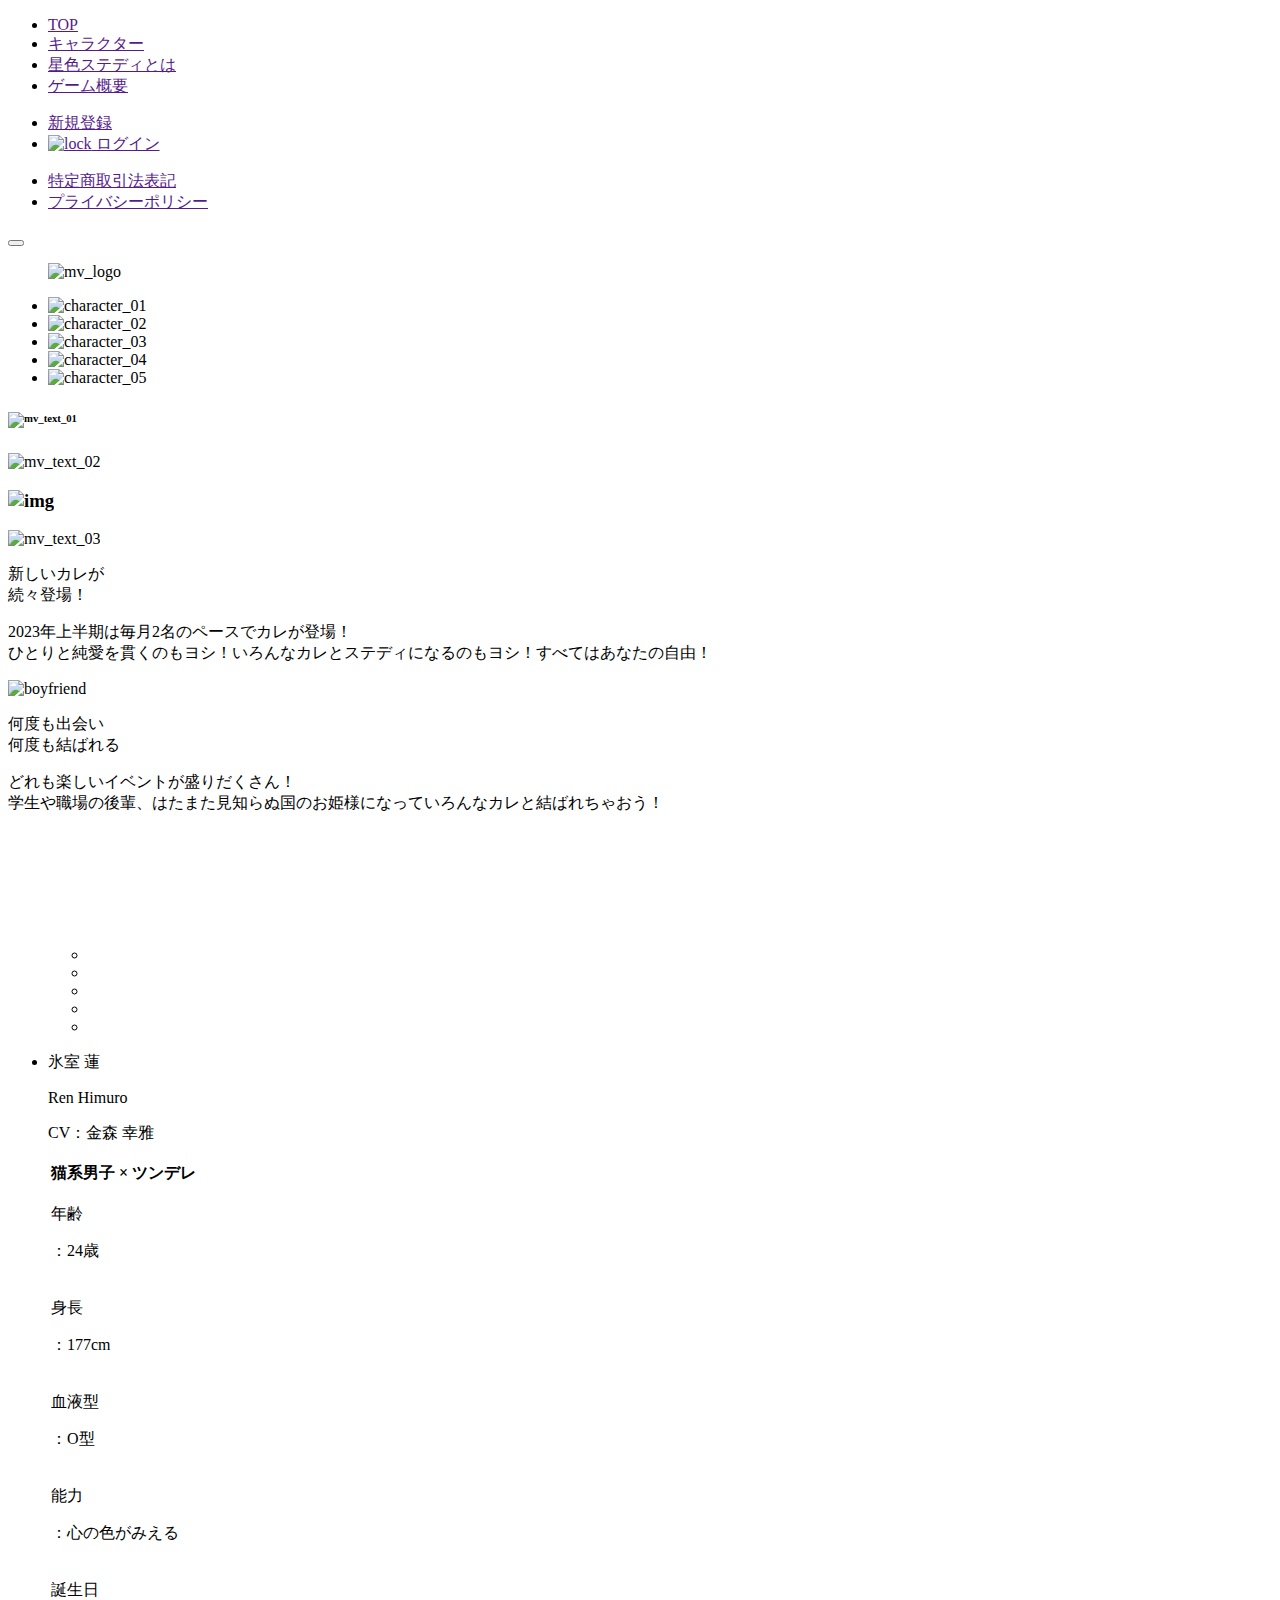
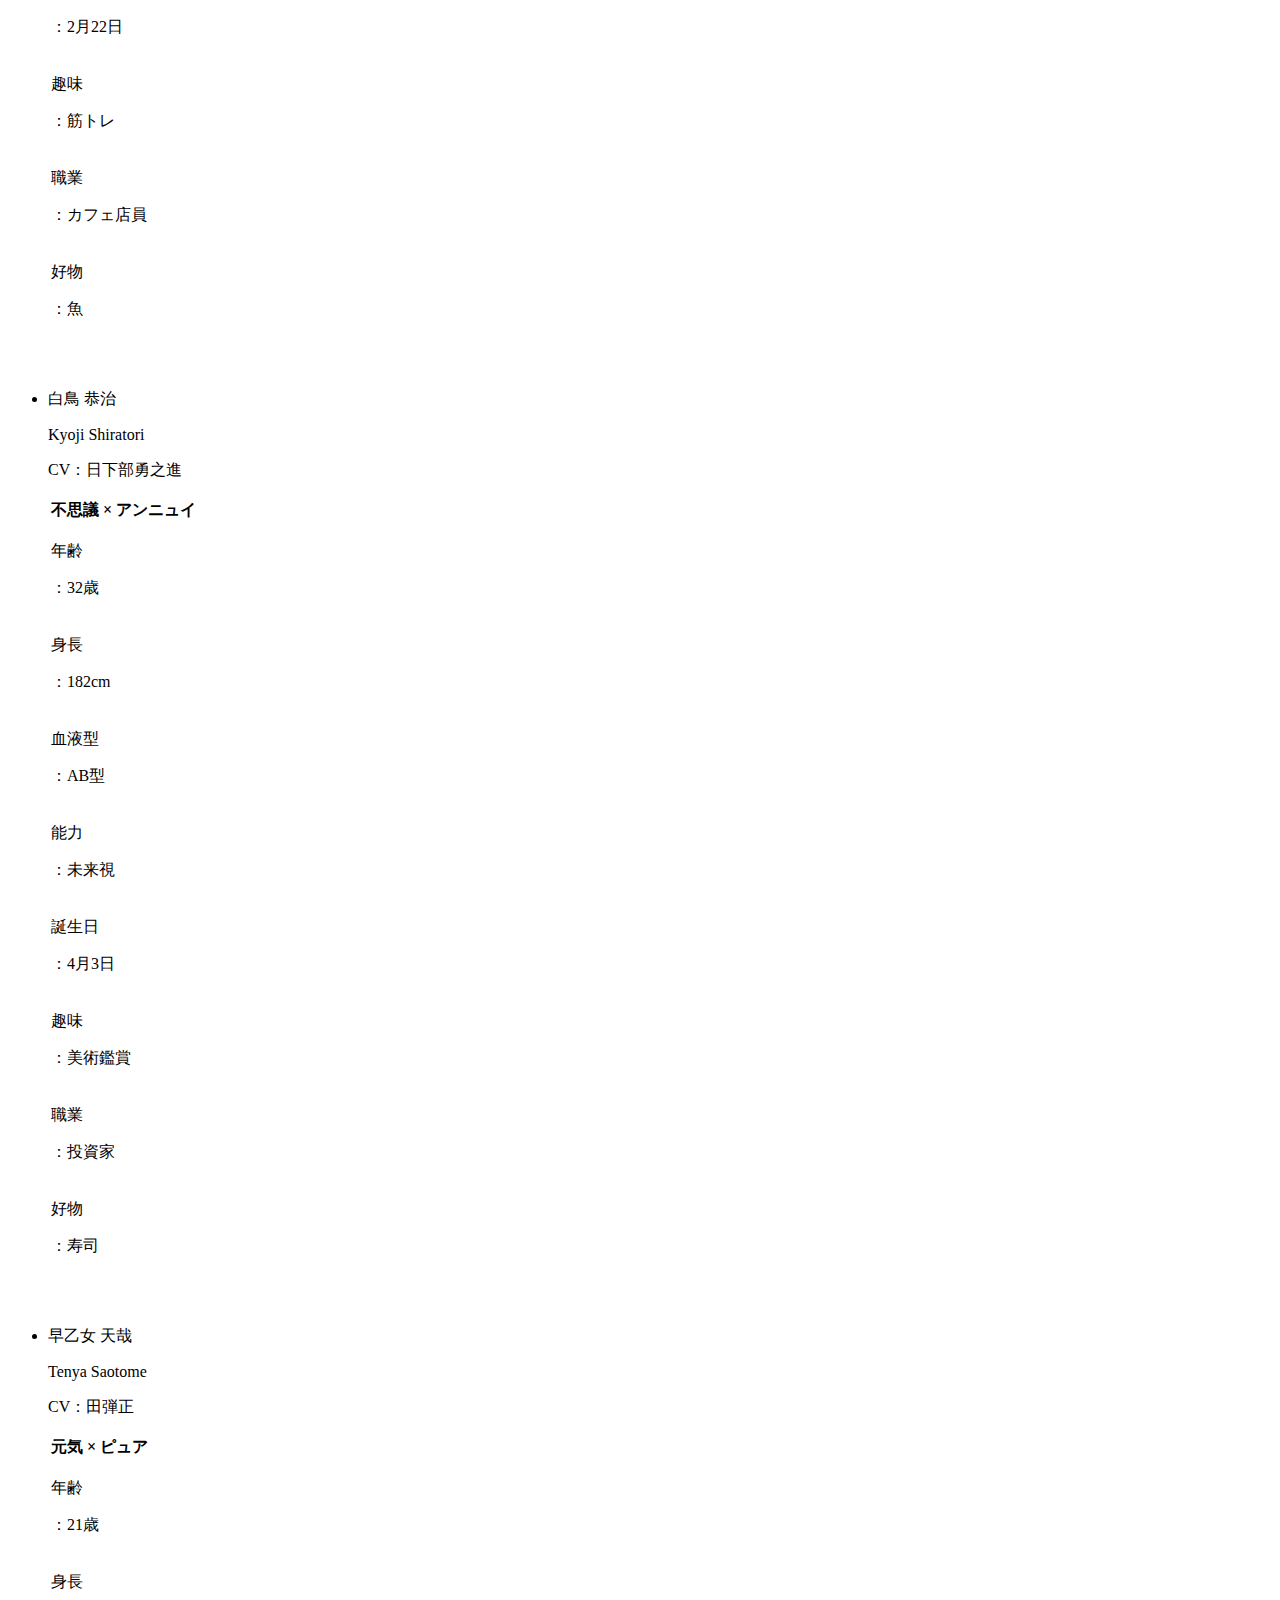
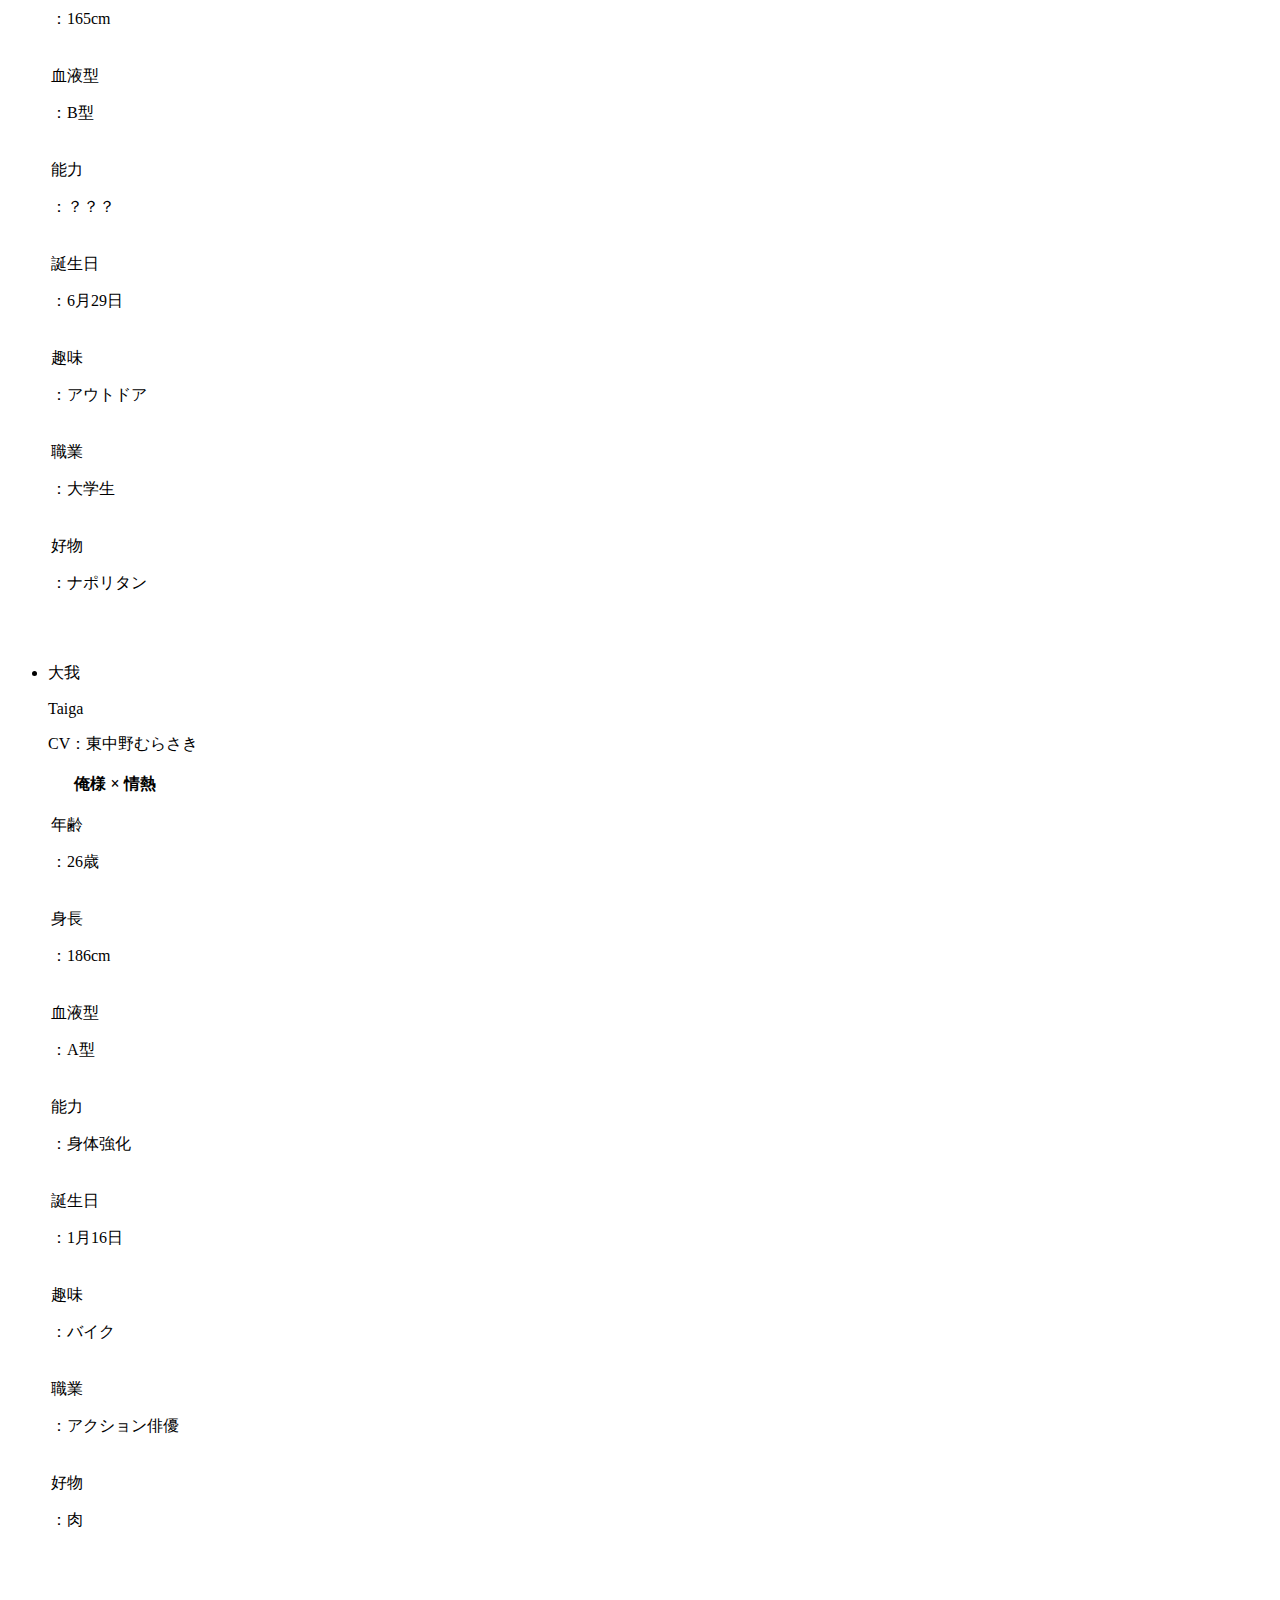
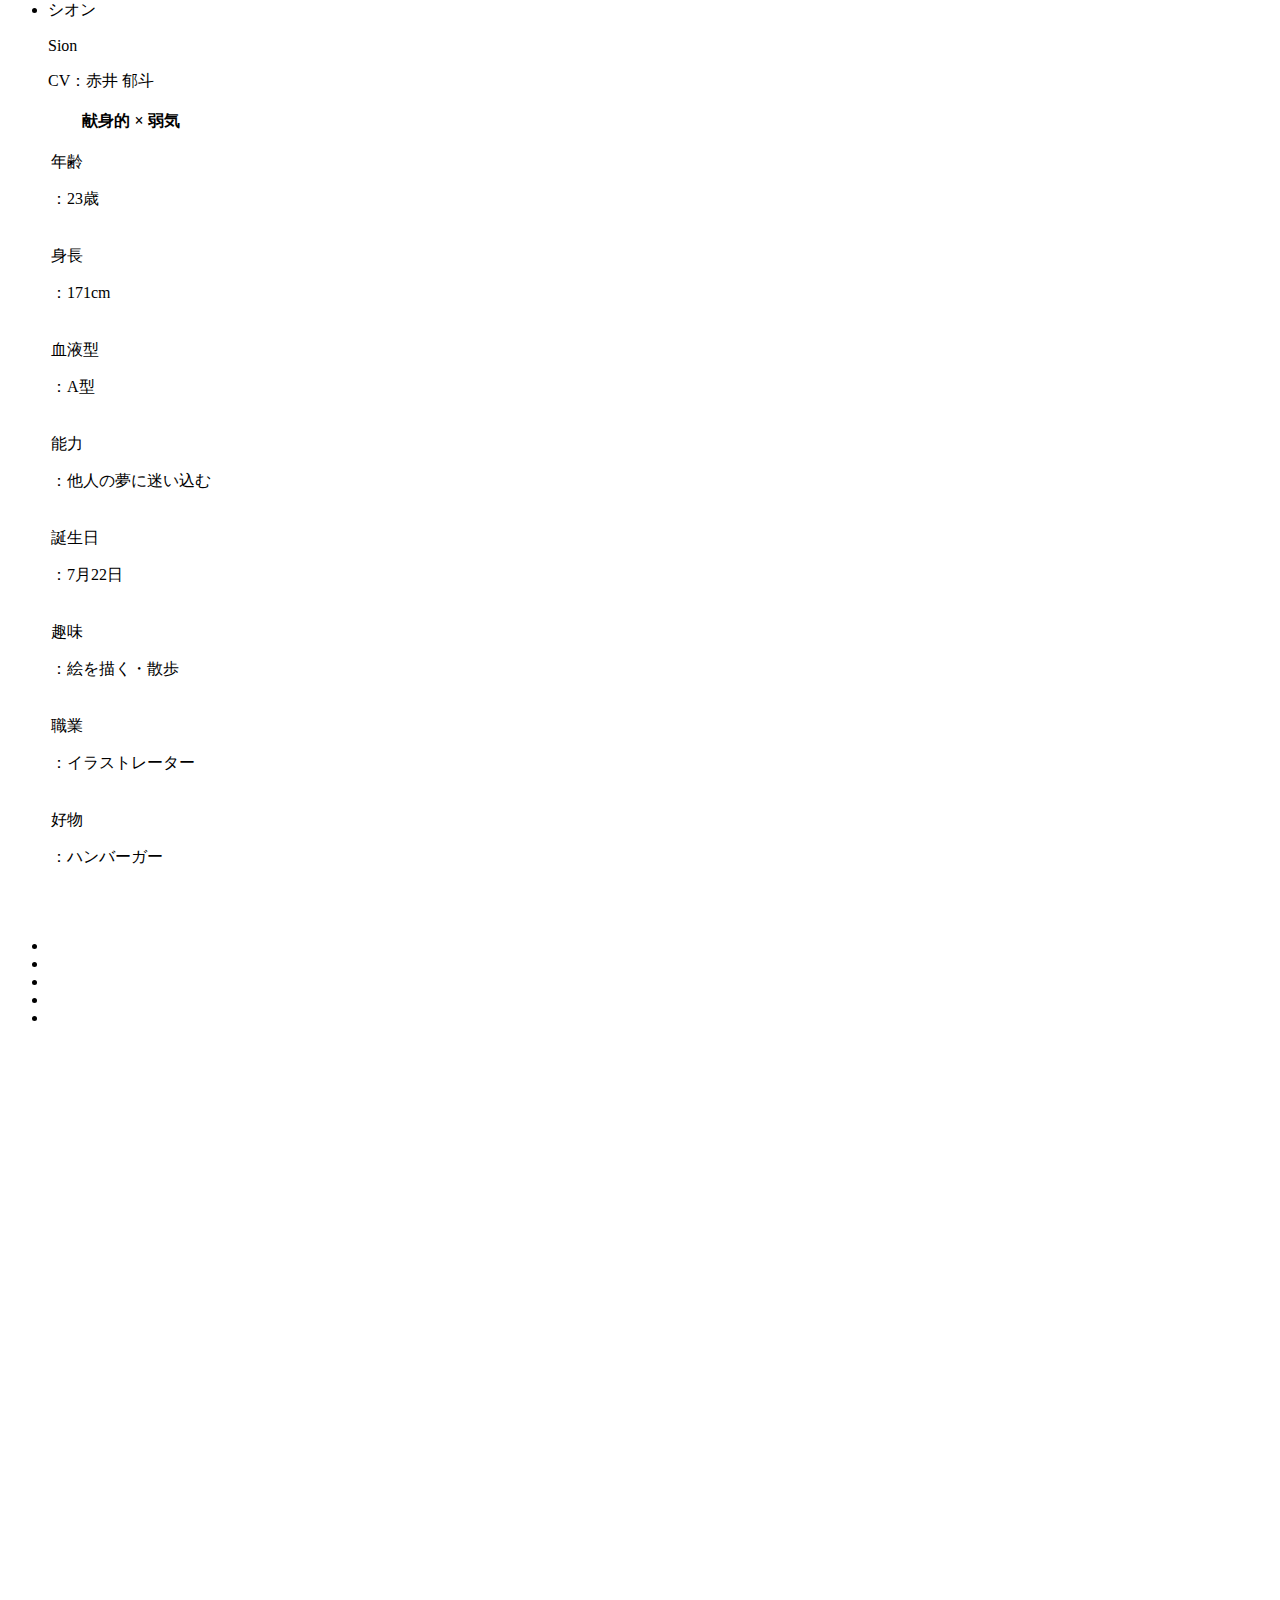
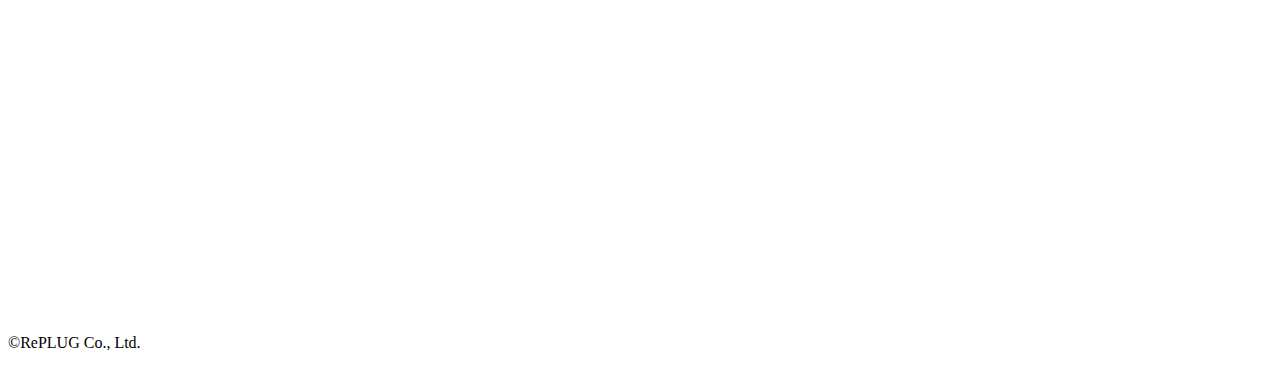
==== SP/index.html @ 71a07270 "Update index.html" ====
<!DOCTYPE html>
<html lang="en">

<head>
    <meta charset="UTF-8">
    <meta http-equiv="X-UA-Compatible" content="IE=edge">
    <meta name="viewport" content="width=device-width, initial-scale=1.0">
    <link rel="stylesheet" href="./assets/css/wow.css">
    <link rel="stylesheet" href="./assets/css/style.css">
    <title>HOSHIIRO-SP</title>
</head>

<body>
    <header class="l-container">
        <div class="header">
            <ul class="header-menu">
                <li>
                    <a href="">TOP</a>
                </li>
                <li>
                    <a href="">キャラクター</a>
                </li>
                <li>
                    <a href="">星色ステディとは</a>
                </li>
                <li>
                    <a href="">ゲーム概要</a>
                </li>
            </ul>
            <ul class="header-function">
                <li>
                    <a class="register__btn" href="">新規登録</a>
                </li>
                <li>
                    <a class="login__btn" href="">
                        <span><img src="./assets/images/lock.png" alt="lock"></span> ログイン
                    </a>
                </li>
            </ul>
            <ul class="header-links">
                <li>
                    <a href="">特定商取引法表記</a>
                </li>
                <li>
                    <a href="">プライバシーポリシー</a>
                </li>
            </ul>
        </div>
    </header>
    <button class="hamburg__btn">
        <span></span>
        <span></span>
        <span></span>
    </button>
    <main class="l-container">
        <section class="p-mv">
            <figure class="p-mv__logo wow fadeInUp" data-wow-delay="1.6s">
                <img src="./assets/images/mv_logo.png" alt="mv_logo">
            </figure>
            <ul class="p-mv__characters">
                <li class="p-mv__character wow fadeInUpBig" data-wow-delay="0.0s">
                    <img src="./assets/images/character_01.png" alt="character_01">
                </li>
                <li class="p-mv__character wow fadeInUpBig" data-wow-delay="0.15s">
                    <img src="./assets/images/character_02.png" alt="character_02">
                </li>
                <li class="p-mv__character wow fadeInUpBig" data-wow-delay="0.3s">
                    <img src="./assets/images/character_03.png" alt="character_03">
                </li>
                <li class="p-mv__character wow fadeInUpBig" data-wow-delay="0.45s">
                    <img src="./assets/images/character_04.png" alt="character_04">
                </li>
                <li class="p-mv__character wow fadeInUpBig" data-wow-delay="0.6s">
                    <img src="./assets/images/character_05.png" alt="character_05">
                </li>
            </ul>
            <div class="p-mv__main">
                <div>
                    <h6 class="wow fadeInLeft" data-wow-delay="0.8s">
                        <img src="./assets/images/mv_text_01.png" alt="mv_text_01">
                    </h6>
                    <div class="p-mv__main__text">
                        <p class="wow fadeInLeft" data-wow-delay="1s">
                            <img src="./assets/images/mv_text_02.png" alt="mv_text_02">
                        </p>
                        <h3 class="wow fadeInLeft" data-wow-delay="1.2s">
                            <img class="wow bounce" data-wow-iteration="infinite" data-wow-duration="2s" data-wow-delay="1.7s" src="./assets/images/恋.png" alt="img">
                        </h3>
                        <p class="wow fadeInLeft" data-wow-delay="1.4s">
                            <img src="./assets/images/mv_text_03.png" alt="mv_text_03">
                        </p>
                    </div>
                </div>
            </div>
        </section>
        <section class="p-boyfriend">
            <div class="p-boyfriend__text l-content">
                <p class="p-boyfriend__text__ttl wow fadeInUp">新しいカレが<br>続々登場！</p>
                <p class="p-boyfriend__text__ctn wow fadeInUp" data-wow-delay=".3s">
                    2023年上半期は毎月2名のペースでカレが登場！<br> ひとりと純愛を貫くのもヨシ！いろんなカレとステディになるのもヨシ！すべてはあなたの自由！
                </p>
            </div>
            <div class="p-boyfriend__img wow fadeInUp">
                <img src="./assets/images/boyfriend.png" alt="boyfriend">
            </div>
        </section>
        <section class="p-meet">
            <div class="p-meet__text l-content">
                <p class="p-meet__text__ttl wow fadeInUp">何度も出会い<br>何度も結ばれる</p>
                <p class="p-meet__text__ctn wow fadeInUp" data-wow-delay=".3s">
                    どれも楽しいイベントが盛りだくさん！<br> 学生や職場の後輩、はたまた見知らぬ国のお姫様になっていろんなカレと結ばれちゃおう！
                </p>
            </div>
            <div class="p-meet__img parallax-section">
                <div class="parallax-image" style="background-image: url(./assets/images/meet.png)"></div>
            </div>
        </section>
        <section class="p-passion">
            <div class="p-passion__text l-content">
                <p class="p-passion__text__ttl wow fadeInUp">
                    彼の熱い想いを<br>受け止めよう
                </p>
                <p class="p-passion__text__ctn wow fadeInUp" data-wow-delay=".3s">
                    いろんなシチュエーションでの出会いに加え<br> 恋人になるとあんなことやこんなイベントが盛りだくさん！3次元の恋に疲れたあなたもしっかり楽しめます！
                </p>
            </div>
            <div class="p-passion__img parallax-section">
                <div class="parallax-image" style="background-image: url(./assets/images/passion.png)"></div>
            </div>
        </section>

        <section class="p-intro">
            <ul class="p-intro__items">
                <ul class="p-intro__detail">
                    <li class="p-intro__detail__item p-intro__detail__item--01 is-active">
                        <img src="./assets/images/intro_01_detail.png" alt="">
                    </li>
                    <li class="p-intro__detail__item p-intro__detail__item--02">
                        <img src="./assets/images/intro_02_detail.png" alt="">
                    </li>
                    <li class="p-intro__detail__item p-intro__detail__item--03">
                        <img src="./assets/images/intro_03_detail.png" alt="">
                    </li>
                    <li class="p-intro__detail__item p-intro__detail__item--04">
                        <img src="./assets/images/intro_04_detail.png" alt="">
                    </li>
                    <li class="p-intro__detail__item p-intro__detail__item--05">
                        <img src="./assets/images/intro_05_detail.png" alt="">
                    </li>
                </ul>
                <li class="p-intro__item p-intro__item--01 is-active">
                    <p class="p-intro__item__name--jp">氷室 蓮</p>
                    <p class="p-intro__item__name--en">Ren Himuro</p>
                    <p class="p-intro__item__cv">CV：金森 幸雅</p>
                    <table class="p-intro__item__table">
                        <thead>
                            <tr>
                                <th colspan="2">猫系男子 × ツンデレ</th>
                            </tr>
                        </thead>
                        <tbody>
                            <tr>
                                <td>
                                    <p>年齢</p>
                                    <p>：24歳</p>
                                </td>

                            </tr>
                            <tr>
                                <td>
                                    <p>身長</p>
                                    <p>：177cm</p>
                                </td>

                            </tr>
                            <tr>
                                <td>
                                    <p>血液型</p>
                                    <p>：O型</p>
                                </td>

                            </tr>
                            <tr>
                                <td>
                                    <p>能力</p>
                                    <p>：心の色がみえる</p>
                                </td>

                            </tr>
                            <tr>
                                <td>
                                    <p>誕生日</p>
                                    <p>：2月22日</p>
                                </td>
                            </tr>
                            <tr>
                                <td>
                                    <p>趣味</p>
                                    <p>：筋トレ</p>
                                </td>
                            </tr>
                            <tr>
                                <td>
                                    <p>職業</p>
                                    <p>：カフェ店員</p>
                                </td>
                            </tr>
                            <tr>
                                <td>
                                    <p>好物</p>
                                    <p>：魚</p>
                                </td>
                            </tr>
                        </tbody>
                    </table>
                    <figure>
                        <img src="./assets/images/intro_05_voice.png" alt="">
                    </figure>
                </li>
                <li class="p-intro__item p-intro__item--02">
                    <p class="p-intro__item__name--jp">白鳥 恭治</p>
                    <p class="p-intro__item__name--en">Kyoji Shiratori</p>
                    <p class="p-intro__item__cv">CV：日下部勇之進</p>
                    <table class="p-intro__item__table">
                        <thead>
                            <tr>
                                <th colspan="2">不思議 × アンニュイ</th>
                            </tr>
                        </thead>
                        <tbody>
                            <tr>
                                <td>
                                    <p>年齢</p>
                                    <p><span>：</span>32歳</p>
                                </td>
                                
                            </tr>
                            <tr>
                                <td>
                                    <p>身長</p>
                                    <p><span>：</span>182cm</p>
                                </td>

                            </tr>
                            <tr>
                                <td>
                                    <p>血液型</p>
                                    <p><span>：</span>AB型</p>
                                </td>

                            </tr>
                            <tr>
                                <td>
                                    <p>能力</p>
                                    <p><span>：</span>未来視</p>
                                </td>

                            </tr>
                            <tr>
                                <td>
                                    <p>誕生日</p>
                                    <p><span>：</span>4月3日</p>
                                </td>
                            </tr>
                            <tr>
                                <td>
                                    <p>趣味</p>
                                    <p><span>：</span>美術鑑賞</p>
                                </td>
                            </tr>
                            <tr>
                                <td>
                                    <p>職業</p>
                                    <p><span>：</span>投資家</p>
                                </td>
                            </tr>
                            <tr>
                                <td>
                                    <p>好物</p>
                                    <p><span>：</span>寿司</p>
                                </td>
                            </tr>
                        </tbody>
                    </table>
                    <figure>
                        <img src="./assets/images/intro_02_voice.png" alt="">
                    </figure>
                </li>
                <li class="p-intro__item p-intro__item--03">
                    <p class="p-intro__item__name--jp">早乙女 天哉</p>
                    <p class="p-intro__item__name--en">Tenya Saotome</p>
                    <p class="p-intro__item__cv">CV：田弾正</p>
                    <table class="p-intro__item__table">
                        <thead>
                            <tr>
                                <th colspan="2">元気 × ピュア</th>
                            </tr>
                        </thead>
                        <tbody>
                            <tr>
                                <td>
                                    <p>年齢</p>
                                    <p><span>：</span>21歳</p>
                                </td>

                            </tr>
                            <tr>
                                <td>
                                    <p>身長</p>
                                    <p><span>：</span>165cm</p>
                                </td>

                            </tr>
                            <tr>
                                <td>
                                    <p>血液型</p>
                                    <p><span>：</span>B型</p>
                                </td>

                            </tr>
                            <tr>
                                <td>
                                    <p>能力</p>
                                    <p><span>：</span>？？？</p>
                                </td>

                            </tr>
                            <tr>
                                <td>
                                    <p>誕生日</p>
                                    <p><span>：</span>6月29日</p>
                                </td>
                            </tr>
                            <tr>
                                <td>
                                    <p>趣味</p>
                                    <p><span>：</span>アウトドア</p>
                                </td>
                            </tr>
                            <tr>
                                <td>
                                    <p>職業</p>
                                    <p><span>：</span>大学生</p>
                                </td>
                            </tr>
                            <tr>
                                <td>
                                    <p>好物</p>
                                    <p><span>：</span>ナポリタン</p>
                                </td>
                            </tr>
                        </tbody>
                    </table>
                    <figure>
                        <img src="./assets/images/intro_03_voice.png" alt="">
                    </figure>
                </li>
                <li class="p-intro__item p-intro__item--04">
                    <p class="p-intro__item__name--jp">大我</p>
                    <p class="p-intro__item__name--en">Taiga</p>
                    <p class="p-intro__item__cv">CV：東中野むらさき</p>
                    <table class="p-intro__item__table">
                        <thead>
                            <tr>
                                <th colspan="2">俺様 × 情熱</th>
                            </tr>
                        </thead>
                        <tbody>
                            <tr>
                                <td>
                                    <p>年齢</p>
                                    <p><span>：</span>26歳</p>
                                </td>

                            </tr>
                            <tr>
                                <td>
                                    <p>身長</p>
                                    <p><span>：</span>186cm</p>
                                </td>

                            </tr>
                            <tr>
                                <td>
                                    <p>血液型</p>
                                    <p><span>：</span>A型</p>
                                </td>

                            </tr>
                            <tr>
                                <td>
                                    <p>能力</p>
                                    <p><span>：</span>身体強化</p>
                                </td>

                            </tr>
                            <tr>
                                <td>
                                    <p>誕生日</p>
                                    <p><span>：</span>1月16日</p>
                                </td>
                            </tr>
                            <tr>
                                <td>
                                    <p>趣味</p>
                                    <p><span>：</span>バイク</p>
                                </td>
                            </tr>
                            <tr>
                                <td>
                                    <p>職業</p>
                                    <p><span>：</span>アクション俳優</p>
                                </td>
                            </tr>
                            <tr>
                                <td>
                                    <p>好物</p>
                                    <p><span>：</span>肉</p>
                                </td>
                            </tr>
                        </tbody>
                    </table>
                    <figure>
                        <img src="./assets/images/intro_04_voice.png" alt="">
                    </figure>
                </li>
                <li class="p-intro__item p-intro__item--05">
                    <p class="p-intro__item__name--jp">シオン</p>
                    <p class="p-intro__item__name--en">Sion</p>
                    <p class="p-intro__item__cv">CV：赤井 郁斗</p>
                    <table class="p-intro__item__table">
                        <thead>
                            <tr>
                                <th>献身的 × 弱気</th>
                            </tr>
                        </thead>
                        <tbody>
                            <tr>
                                <td>
                                    <p>年齢</p>
                                    <p><span>：</span>23歳</p>
                                </td>

                            </tr>
                            <tr>
                                <td>
                                    <p>身長</p>
                                    <p><span>：</span>171cm</p>
                                </td>

                            </tr>
                            <tr>
                                <td>
                                    <p>血液型</p>
                                    <p><span>：</span>A型</p>
                                </td>

                            </tr>
                            <tr>
                                <td>
                                    <p>能力</p>
                                    <p><span>：</span>他人の夢に迷い込む</p>
                                </td>

                            </tr>
                            <tr>
                                <td>
                                    <p>誕生日</p>
                                    <p><span>：</span>7月22日</p>
                                </td>
                            </tr>
                            <tr>
                                <td>
                                    <p>趣味</p>
                                    <p><span>：</span>絵を描く・散歩</p>
                                </td>
                            </tr>
                            <tr>
                                <td>
                                    <p>職業</p>
                                    <p><span>：</span>イラストレーター</p>
                                </td>
                            </tr>
                            <tr>
                                <td>
                                    <p>好物</p>
                                    <p><span>：</span>ハンバーガー</p>
                                </td>
                            </tr>
                        </tbody>
                    </table>
                    <figure>
                        <img src="./assets/images/intro_05_voice.png" alt="">
                    </figure>
                </li>
            </ul>

            <ul class="p-intro__gallery">
                <li class="p-intro__gallery__item p-intro__gallery__item--01 is-active">
                    <img src="./assets/images/intro_01.png" alt="">
                </li>
                <li class="p-intro__gallery__item p-intro__gallery__item--02">
                    <img src="./assets/images/intro_02.png" alt="">
                </li>
                <li class="p-intro__gallery__item p-intro__gallery__item--03">
                    <img src="./assets/images/intro_03.png" alt="">
                </li>
                <li class="p-intro__gallery__item p-intro__gallery__item--04">
                    <img src="./assets/images/intro_04.png" alt="">
                </li>
                <li class="p-intro__gallery__item p-intro__gallery__item--05">
                    <img src="./assets/images/intro_05.png" alt="">
                </li>
            </ul>
        </section>

        <section class="p-meaning">
            <div class="l-content">
                <figure class="p-meaning__ttl wow fadeInUp">
                    <img src="./assets/images/meaning_logo.png" alt="">
                </figure>
                <div class="p-meaning__item">
                    <div class="p-meaning__item__img wow fadeInUp">
                        <img src="./assets/images/meaning_01.png" alt="">
                    </div>
                    <div class="p-meaning__item__text wow fadeInUp">
                        <p class="__ctn">
                            星色ステディは、あなたの日常生活を彩るチャット型恋愛ゲームです。<br> 運命の彼と出会い、恋仲になる……。
                            <br> このゲームでは、選択肢がありません。どんな会話をするも全てあなた次第です！
                            <br> 彼との会話を通じて、リアルな恋愛……楽しみませんか？
                        </p>
                    </div>
                </div>
                <div class="p-meaning__item">
                    <div class="p-meaning__item__img wow fadeInUp">
                        <img src="./assets/images/meaning_02.png" alt="">
                    </div>
                    <div class="p-meaning__item__text wow fadeInUp">
                        <p class="__ttl u-text-pink">運命の彼との出会い</p>
                        <p class="__ctn">
                            あなたはいつも通りの日常の中で、気になる彼と運命の出会いをすることに―ー？<br> 気になる彼と『トークをする』を選んだら、彼が話しかけてきます。
                            <br> かばってくれる彼、ナンパしてくる彼、守ってくれようとする彼。
                            <br> あなたとどんな風に出会うのか……？
                            <br> それは、遊んでからのお楽しみ！
                            <br> でも、忘れないでくださいね。運命の彼と仲良くなるのは、あなたの言葉次第です。
                        </p>
                    </div>

                </div>
                <div class="p-meaning__item">
                    <div class="p-meaning__item__img wow fadeInUP">
                        <img src="./assets/images/meaning_03.png" alt="">
                    </div>
                    <div class="p-meaning__item__text wow fadeInUp">
                        <p class="__ttl u-text-blue">イベント</p>
                        <p class="__ctn">
                            看病をしたりされたり…ドキドキの学園生活を送ったり…。<br> 時には刺激的なイベントを楽しみたくなるものですよね。
                            <br> 不定期で開催されるイベントでは、あなたが知らない彼の側面を見ることが出来ます。
                            <br> 媚薬を盛られたり、大人のおもちゃで遊ぶような、刺激的なイベントも用意されているので、是非遊んでみてくださいね！
                        </p>
                    </div>
                </div>
            </div>
        </section>

        <section class="p-overview">
            <div class="p-overview__img wow fadeInUp">
                <img src="./assets/images/overview.png" alt="">
            </div>
            <div class="p-overview__text l-content">
                <p class="p-overview__text__ttl wow fadeInUp">ゲーム概要</p>
                <p class="p-overview__text__ctn wow fadeInUp">
                    タイトル：星色ステディ<br> ジャンル：チャット型恋愛シミュレーション
                    <br> URL：https://hoshikare.jp
                    <br> 価格：基本無料（ゲーム内課金あり）
                    <br> 対応機種：
                    <br> ・PC ( windows7以降 )<br> ・Mac ( MacOS v10.12以降 )<br> ・iPhone ( iOS 6以降 )<br> ・Android ( Android 4.1以降 ) <br> 対応ブラウザ：
                    <br> ・Google Chrome（最新版）<br> ・Safari ( 最新版 )
                </p>
            </div>

        </section>

    </main>

    <footer class="l-container footer">
        <p class="footer__copyright">©RePLUG Co., Ltd.</p>
    </footer>
    <script src="https://code.jquery.com/jquery-3.3.1.js"></script>
    <script src="./assets/js/parallex.js"></script>
    <script src="./assets/js/wow.js"></script>
    <script src="./assets/js/custom.js"></script>
</body>

</html>
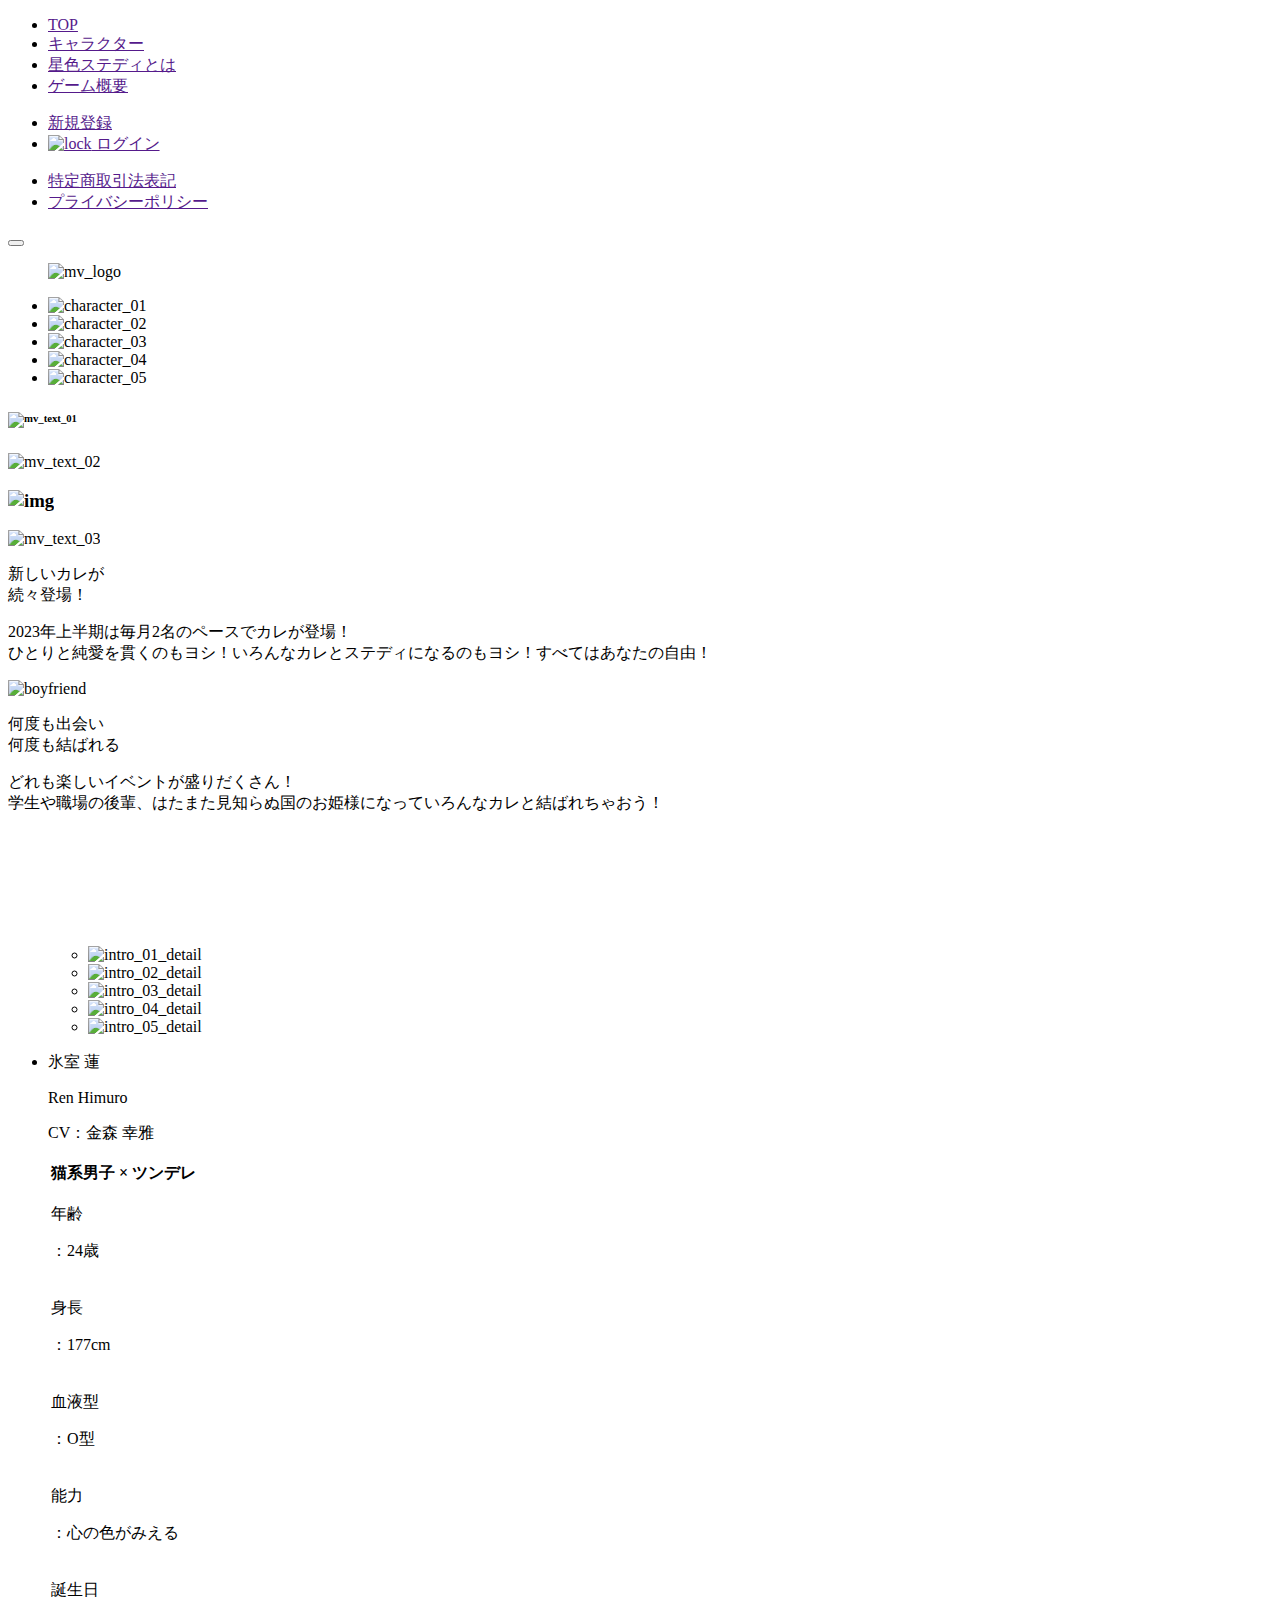
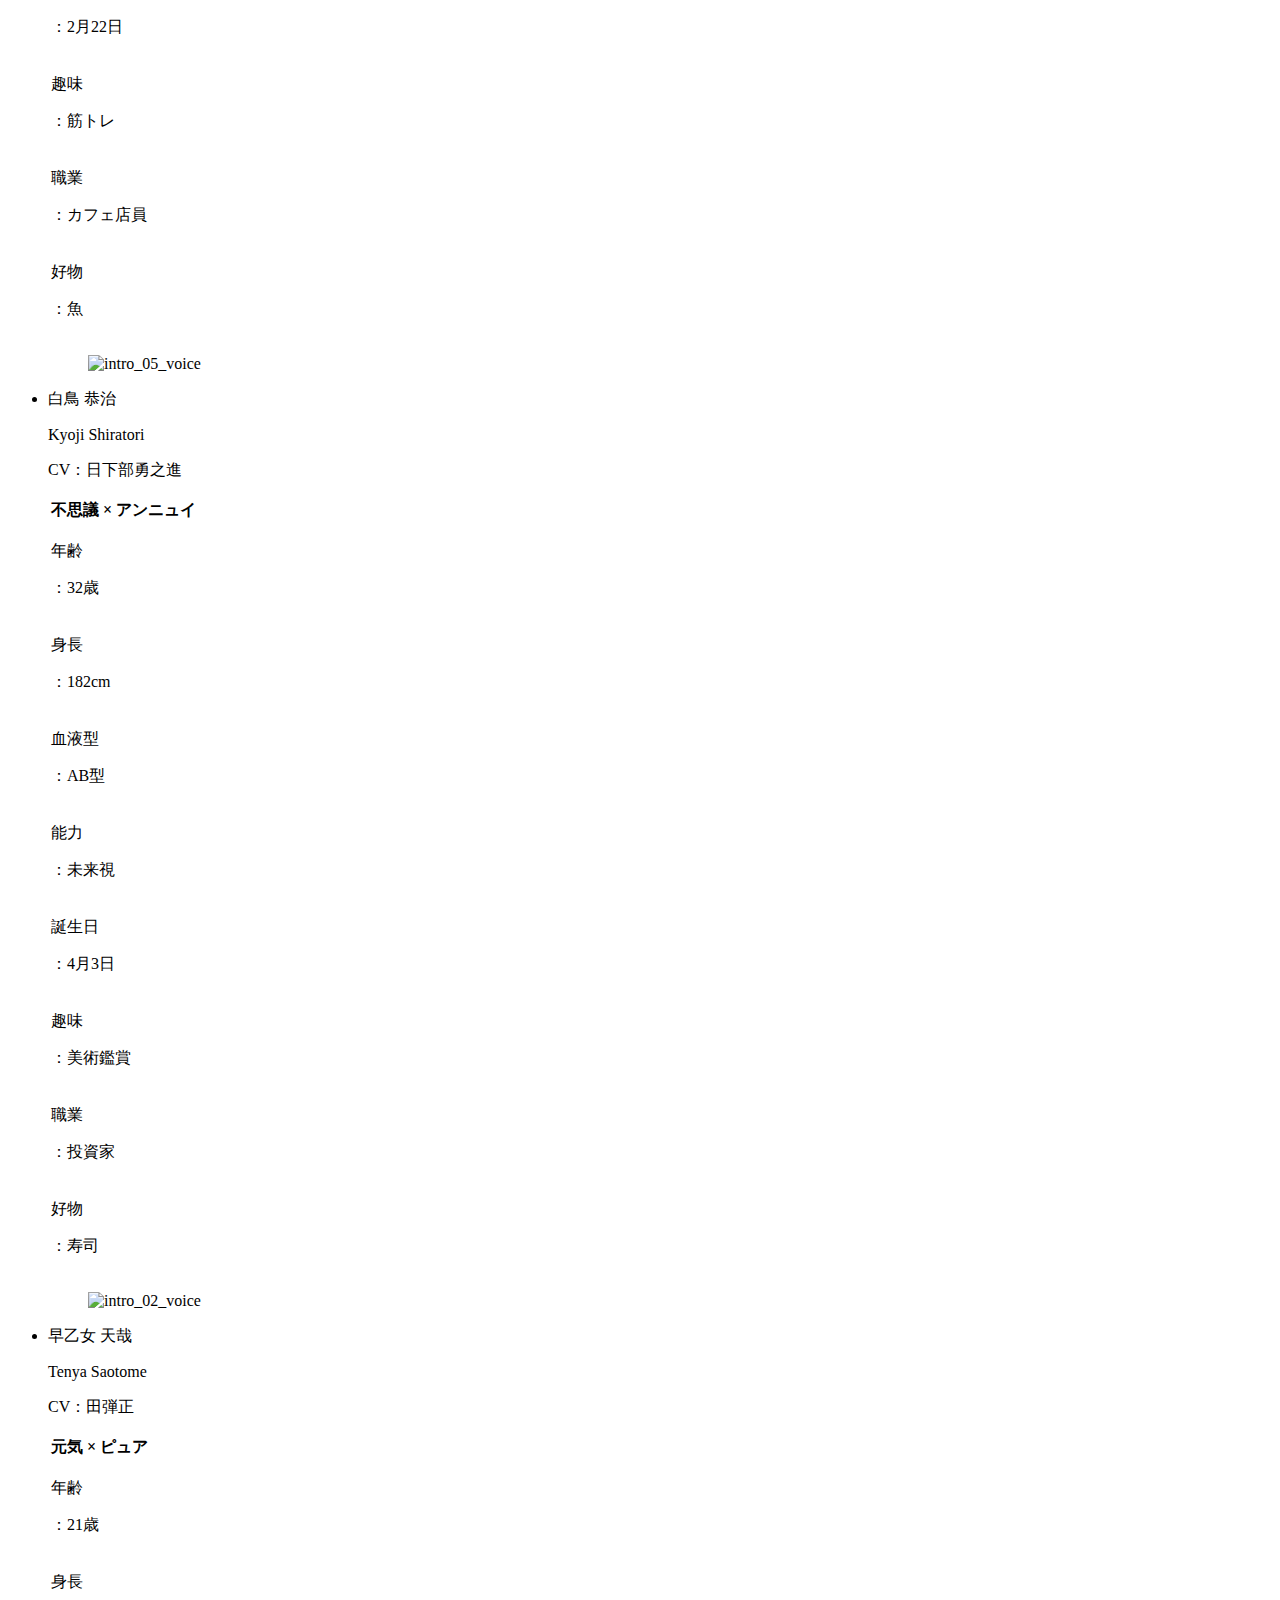
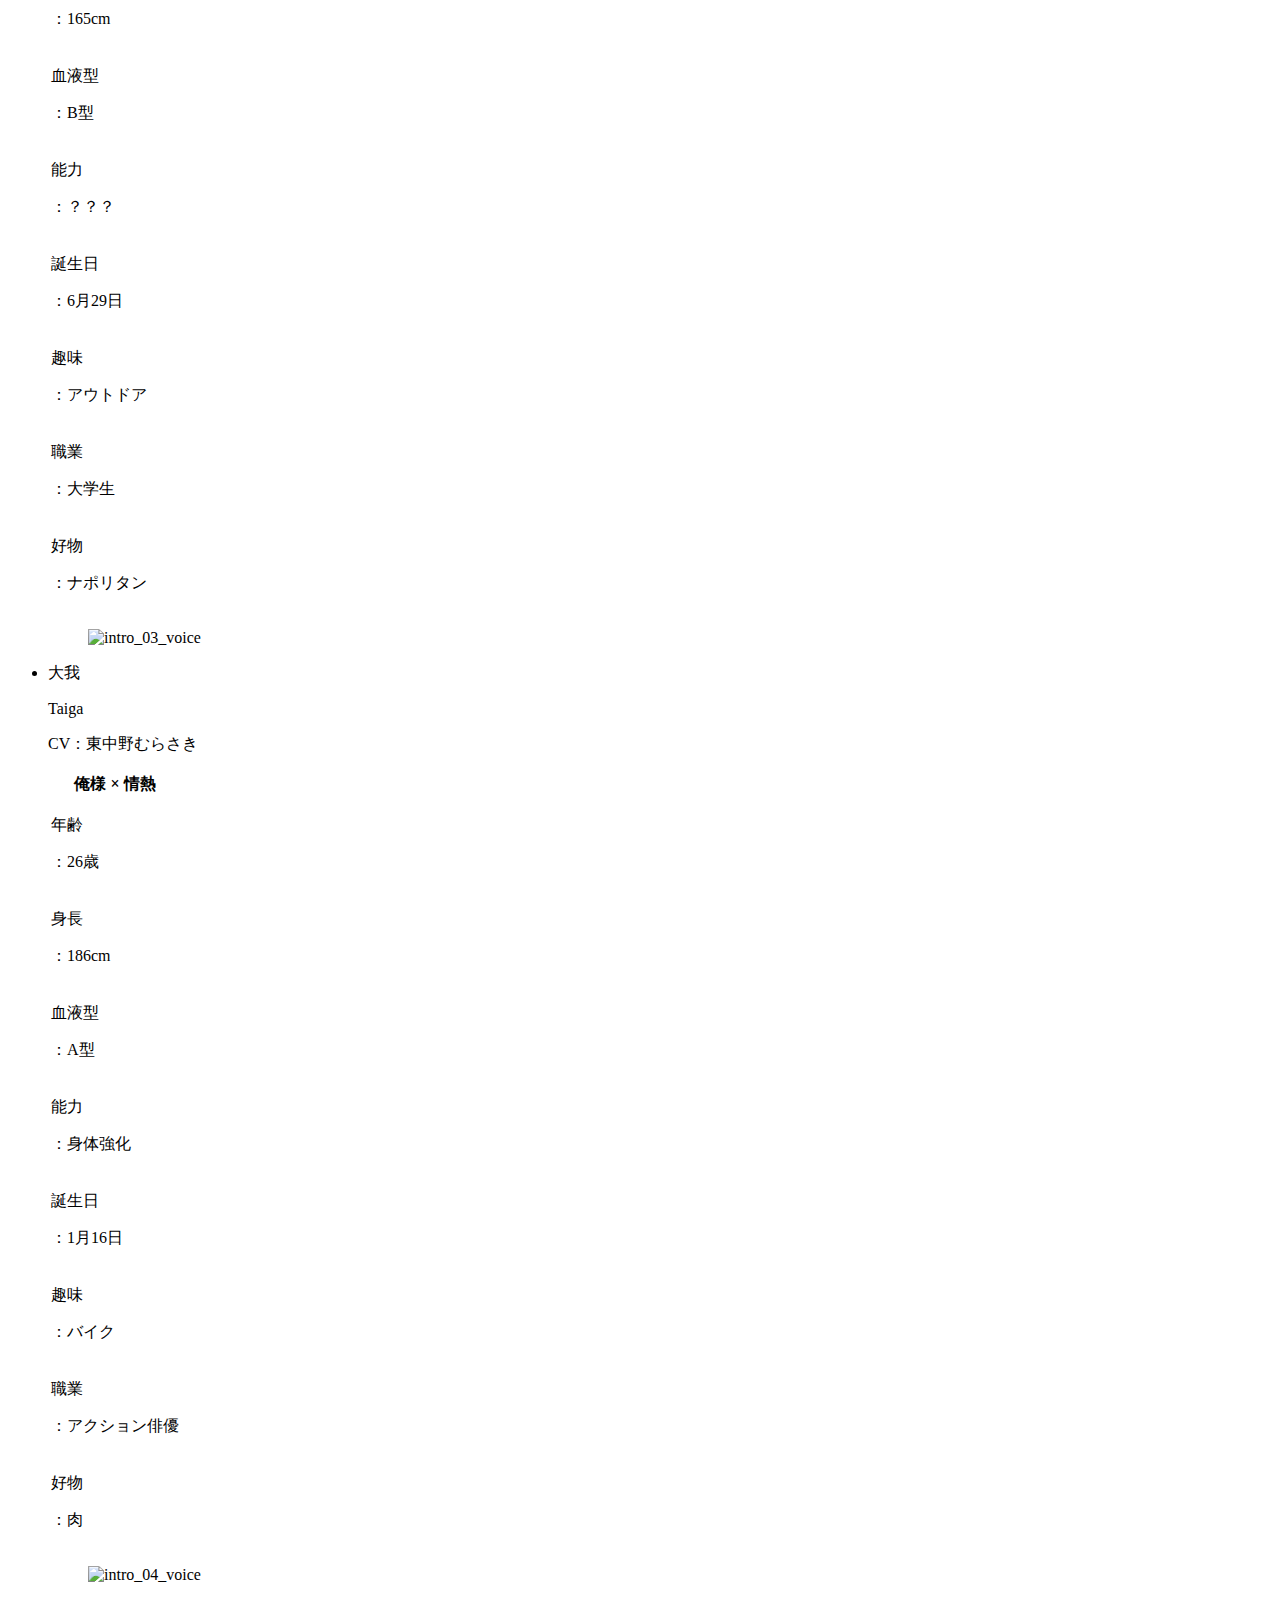
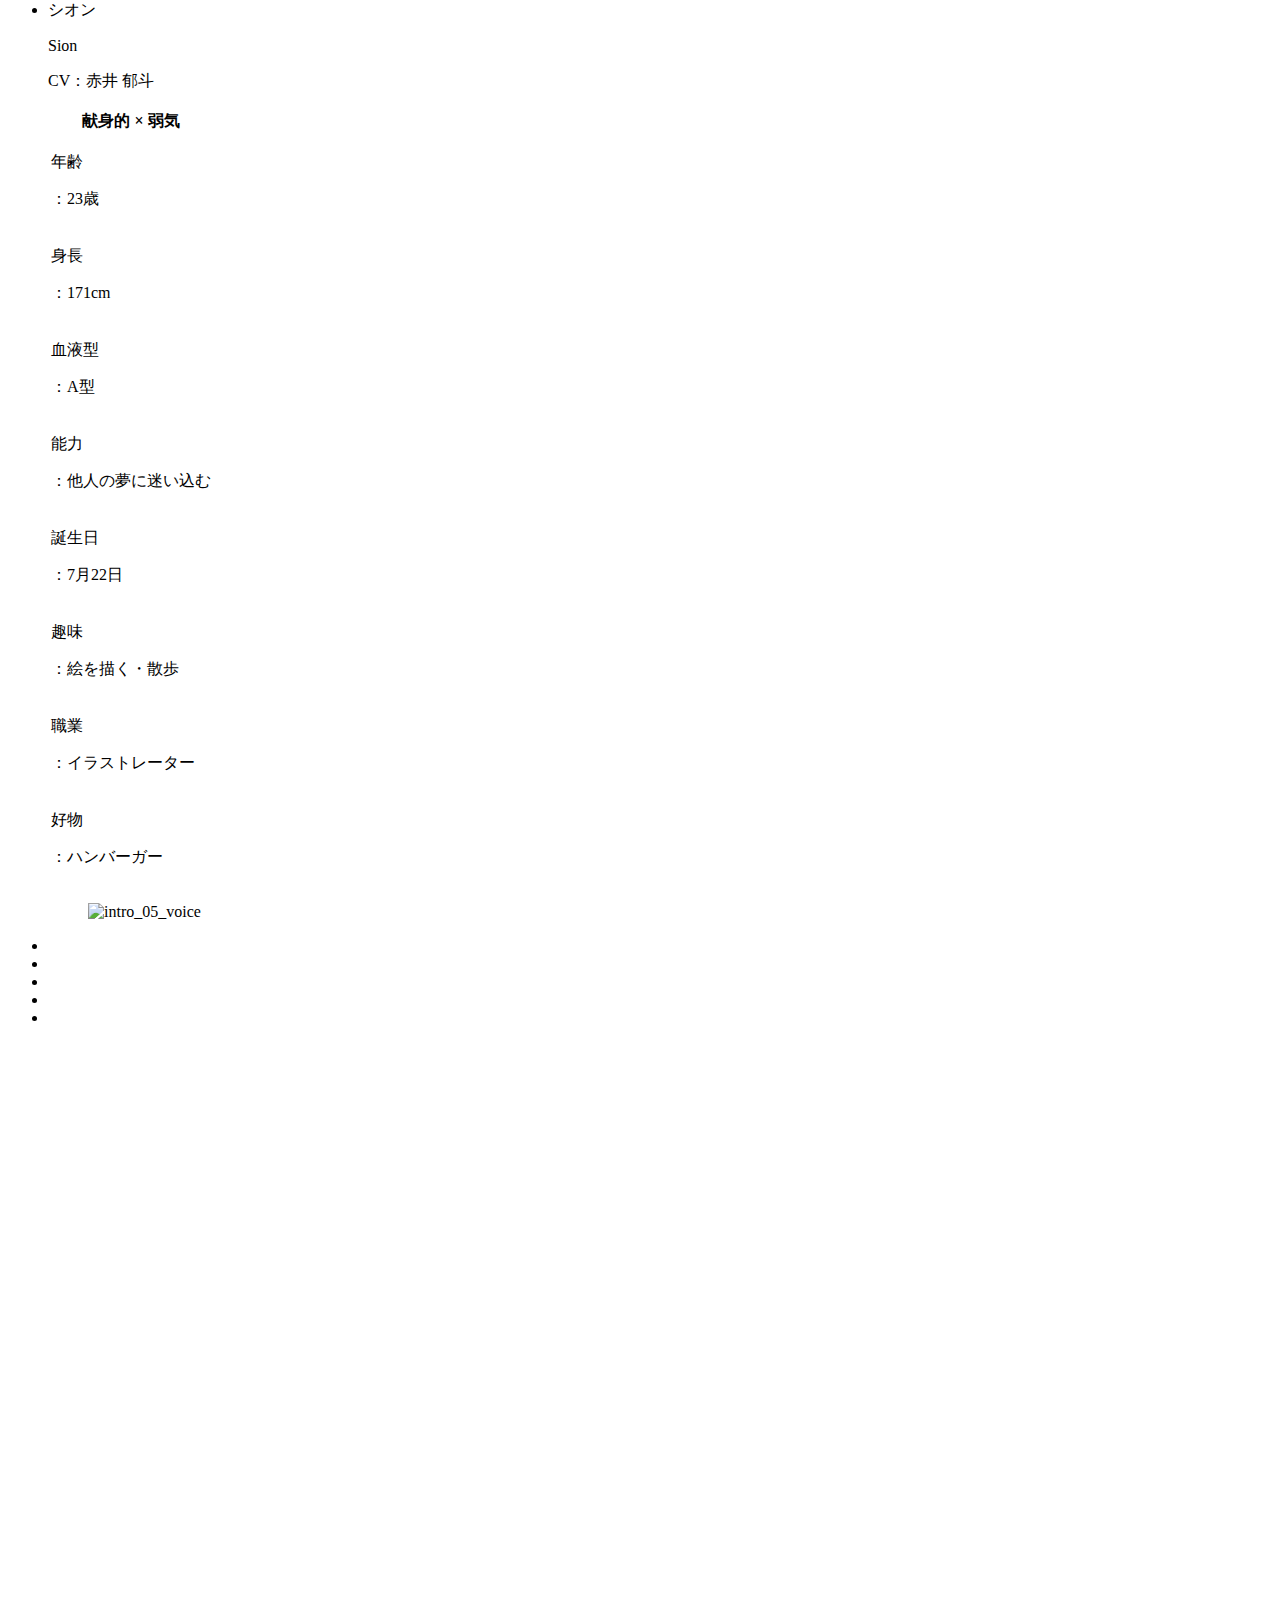
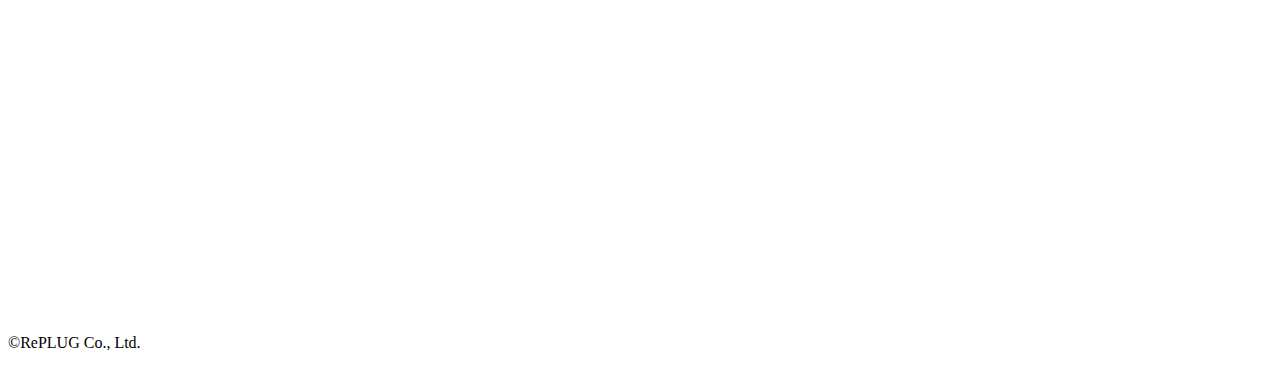
==== commit 3a414513: "Update index.html" ====
--- a/SP/index.html
+++ b/SP/index.html
@@ -133,19 +133,19 @@
             <ul class="p-intro__items">
                 <ul class="p-intro__detail">
                     <li class="p-intro__detail__item p-intro__detail__item--01 is-active">
-                        <img src="./assets/images/intro_01_detail.png" alt="">
+                        <img src="./assets/images/intro_01_detail.png" alt="intro_01_detail">
                     </li>
                     <li class="p-intro__detail__item p-intro__detail__item--02">
-                        <img src="./assets/images/intro_02_detail.png" alt="">
+                        <img src="./assets/images/intro_02_detail.png" alt="intro_02_detail">
                     </li>
                     <li class="p-intro__detail__item p-intro__detail__item--03">
-                        <img src="./assets/images/intro_03_detail.png" alt="">
+                        <img src="./assets/images/intro_03_detail.png" alt="intro_03_detail">
                     </li>
                     <li class="p-intro__detail__item p-intro__detail__item--04">
-                        <img src="./assets/images/intro_04_detail.png" alt="">
+                        <img src="./assets/images/intro_04_detail.png" alt="intro_04_detail">
                     </li>
                     <li class="p-intro__detail__item p-intro__detail__item--05">
-                        <img src="./assets/images/intro_05_detail.png" alt="">
+                        <img src="./assets/images/intro_05_detail.png" alt="intro_05_detail">
                     </li>
                 </ul>
                 <li class="p-intro__item p-intro__item--01 is-active">
@@ -214,7 +214,7 @@
                         </tbody>
                     </table>
                     <figure>
-                        <img src="./assets/images/intro_05_voice.png" alt="">
+                        <img src="./assets/images/intro_05_voice.png" alt="intro_05_voice">
                     </figure>
                 </li>
                 <li class="p-intro__item p-intro__item--02">
@@ -283,7 +283,7 @@
                         </tbody>
                     </table>
                     <figure>
-                        <img src="./assets/images/intro_02_voice.png" alt="">
+                        <img src="./assets/images/intro_02_voice.png" alt="intro_02_voice">
                     </figure>
                 </li>
                 <li class="p-intro__item p-intro__item--03">
@@ -352,7 +352,7 @@
                         </tbody>
                     </table>
                     <figure>
-                        <img src="./assets/images/intro_03_voice.png" alt="">
+                        <img src="./assets/images/intro_03_voice.png" alt="intro_03_voice">
                     </figure>
                 </li>
                 <li class="p-intro__item p-intro__item--04">
@@ -421,7 +421,7 @@
                         </tbody>
                     </table>
                     <figure>
-                        <img src="./assets/images/intro_04_voice.png" alt="">
+                        <img src="./assets/images/intro_04_voice.png" alt="intro_04_voice">
                     </figure>
                 </li>
                 <li class="p-intro__item p-intro__item--05">
@@ -490,7 +490,7 @@
                         </tbody>
                     </table>
                     <figure>
-                        <img src="./assets/images/intro_05_voice.png" alt="">
+                        <img src="./assets/images/intro_05_voice.png" alt="intro_05_voice">
                     </figure>
                 </li>
             </ul>
